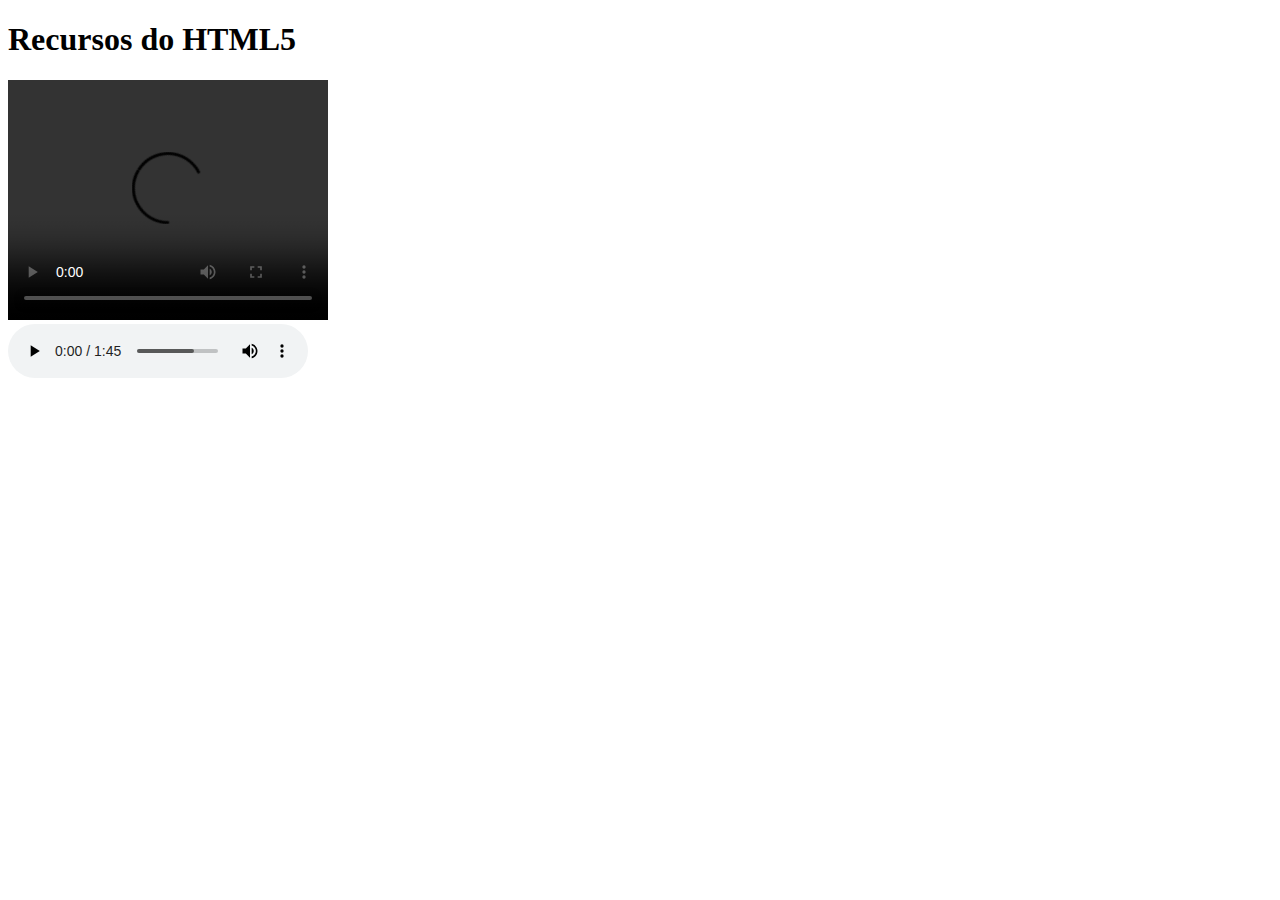
==== index.html @ f7303527 "Inicializando o projeto e utilizando tags video e audio" ====
<!DOCTYPE html>
<html>
<head>
	<title>Recursos do HTML5</title>
</head>
<body>
	<h1>Recursos do HTML5</h1>
	<div>
		<video width="320" height="240" controls>
			<source src="video/cidade.mp4" type="video/mp4">
		</video>		
	</div>
	<div>
		<audio controls>
			<source src="audio/music.mp3" type="audio/mpeg">
		</audio>
	</div>
</body>
</html>
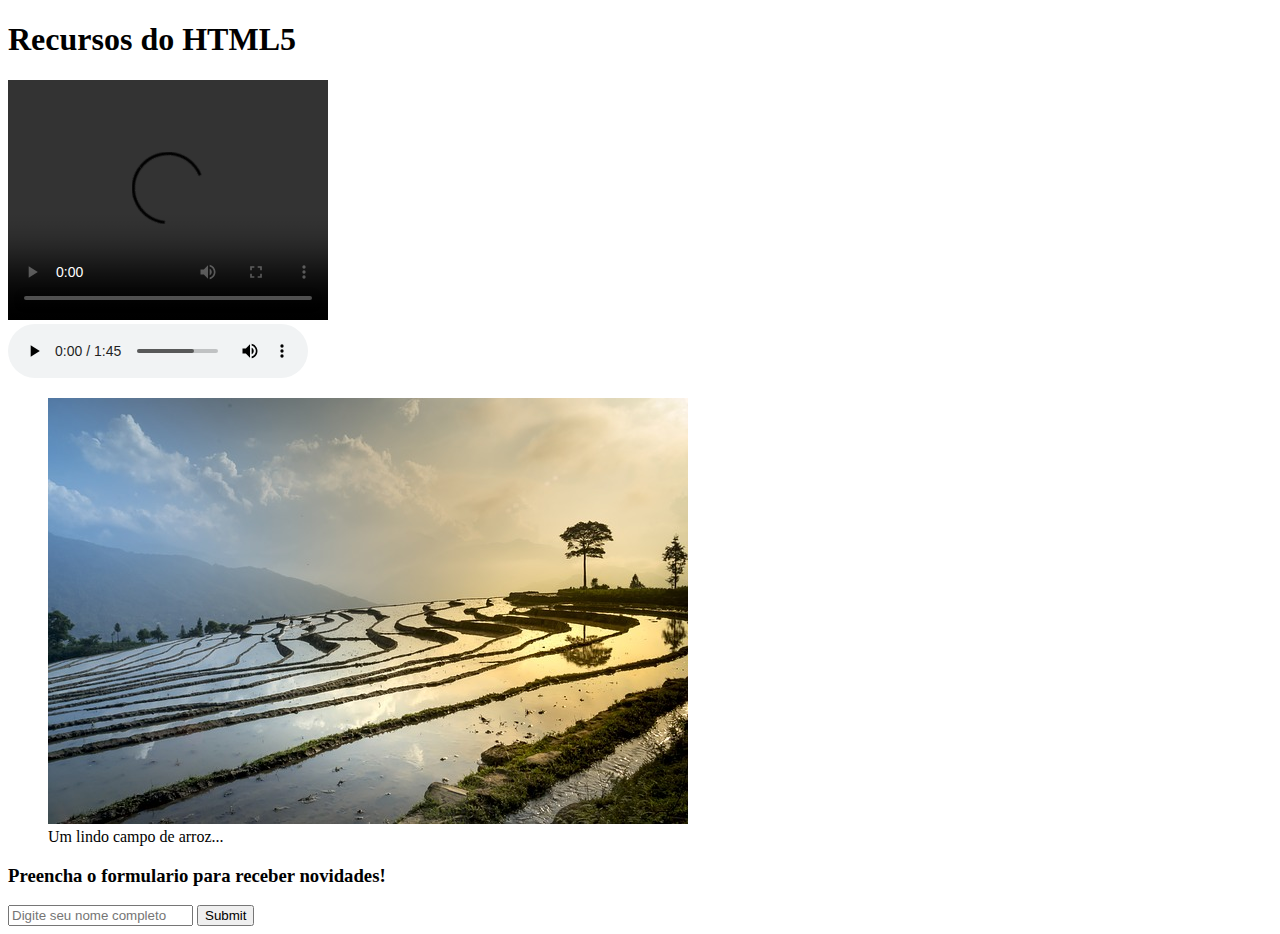
==== commit ac0ecdbd: "Conhecendo tag figure, figurecaption, atributos required e placeholder" ====
--- a/index.html
+++ b/index.html
@@ -15,5 +15,18 @@
 			<source src="audio/music.mp3" type="audio/mpeg">
 		</audio>
 	</div>
+	<div>
+		<figure>
+			<img src="img/ricefield.jpg" alt="Campo de arroz">
+			<figcaption>Um lindo campo de arroz...</figcaption>
+		</figure>
+	</div>
+	<div>
+		<h3>Preencha o formulario para receber novidades!</h3>
+		<form>
+			<input type="text" name="name" required placeholder="Digite seu nome completo">
+			<input type="submit" name="Enviar">
+		</form>
+	</div>
 </body>
 </html>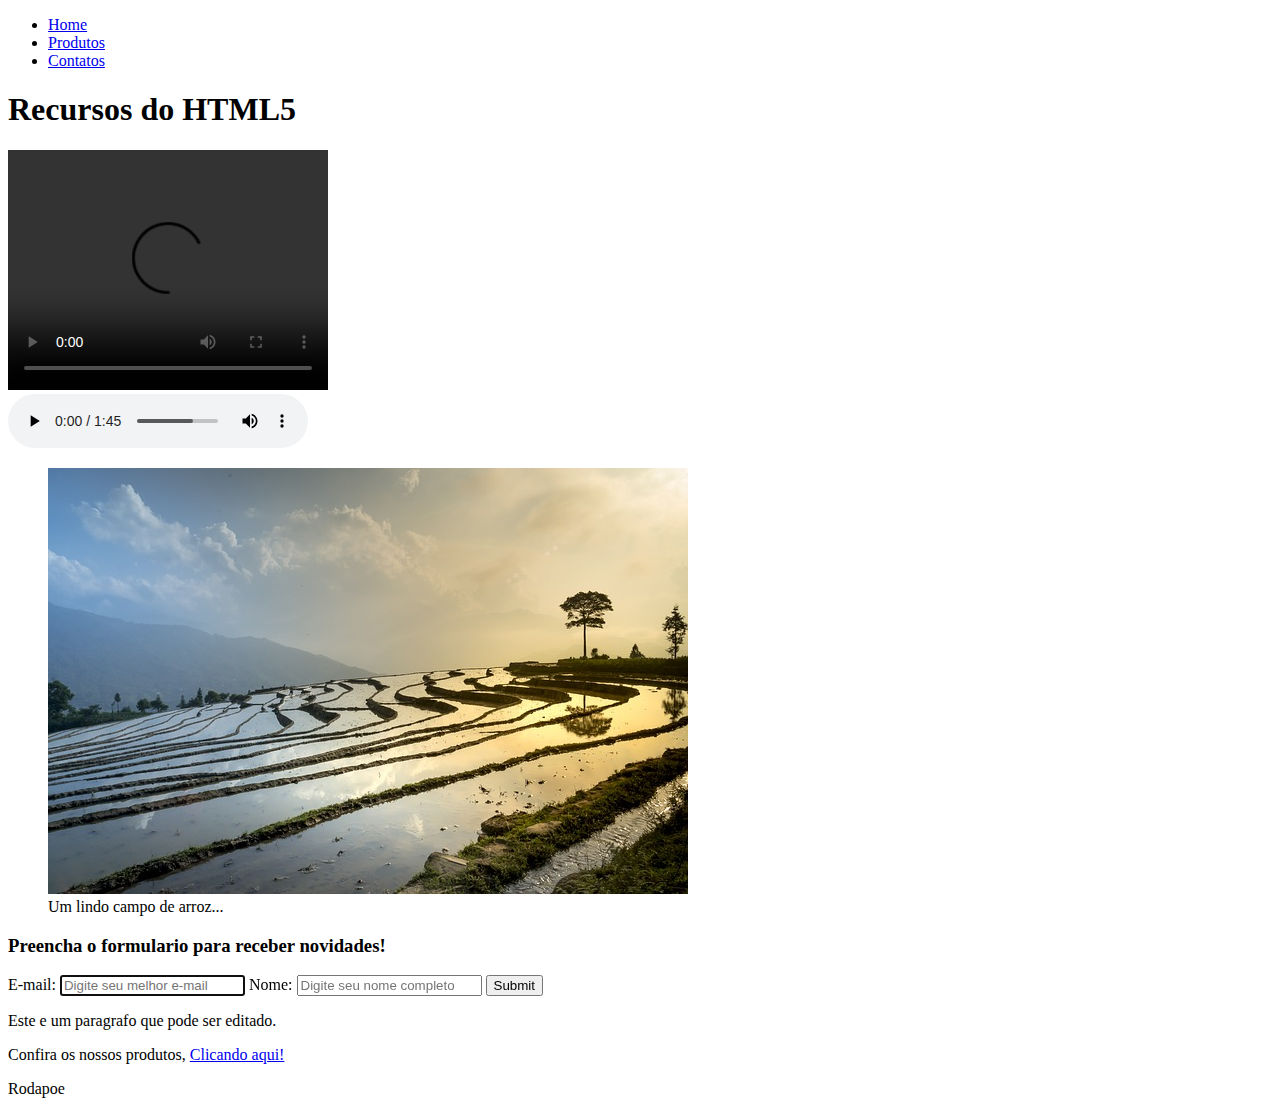
==== commit 9e06dc20: "Conhecendo Atributos type email, autofocus, contenteditable e HTML semantico" ====
--- a/index.html
+++ b/index.html
@@ -4,6 +4,16 @@
 	<title>Recursos do HTML5</title>
 </head>
 <body>
+	<header>
+		<nav>
+			<ul>
+				<li><a href="#">Home</a></li>
+				<li><a href="#">Produtos</a></li>
+				<li><a href="#">Contatos</a></li>
+			</ul>
+		</nav>
+	</header>
+	<article>
 	<h1>Recursos do HTML5</h1>
 	<div>
 		<video width="320" height="240" controls>
@@ -24,9 +34,22 @@
 	<div>
 		<h3>Preencha o formulario para receber novidades!</h3>
 		<form>
+			<label>E-mail:</label>
+			<input type="email" name="email" required placeholder="Digite seu melhor e-mail" autofocus>
+			<label>Nome:</label>
 			<input type="text" name="name" required placeholder="Digite seu nome completo">
 			<input type="submit" name="Enviar">
 		</form>
 	</div>
+	<div>
+		<p contenteditable="true">Este e um paragrafo que pode ser editado.</p>
+	</div>	
+	</article>
+	<aside>
+		<p>Confira os nossos produtos, <a href="#">Clicando aqui!</a></p>
+	</aside>
+	<footer>
+		<p>Rodapoe</p>
+	</footer>
 </body>
 </html>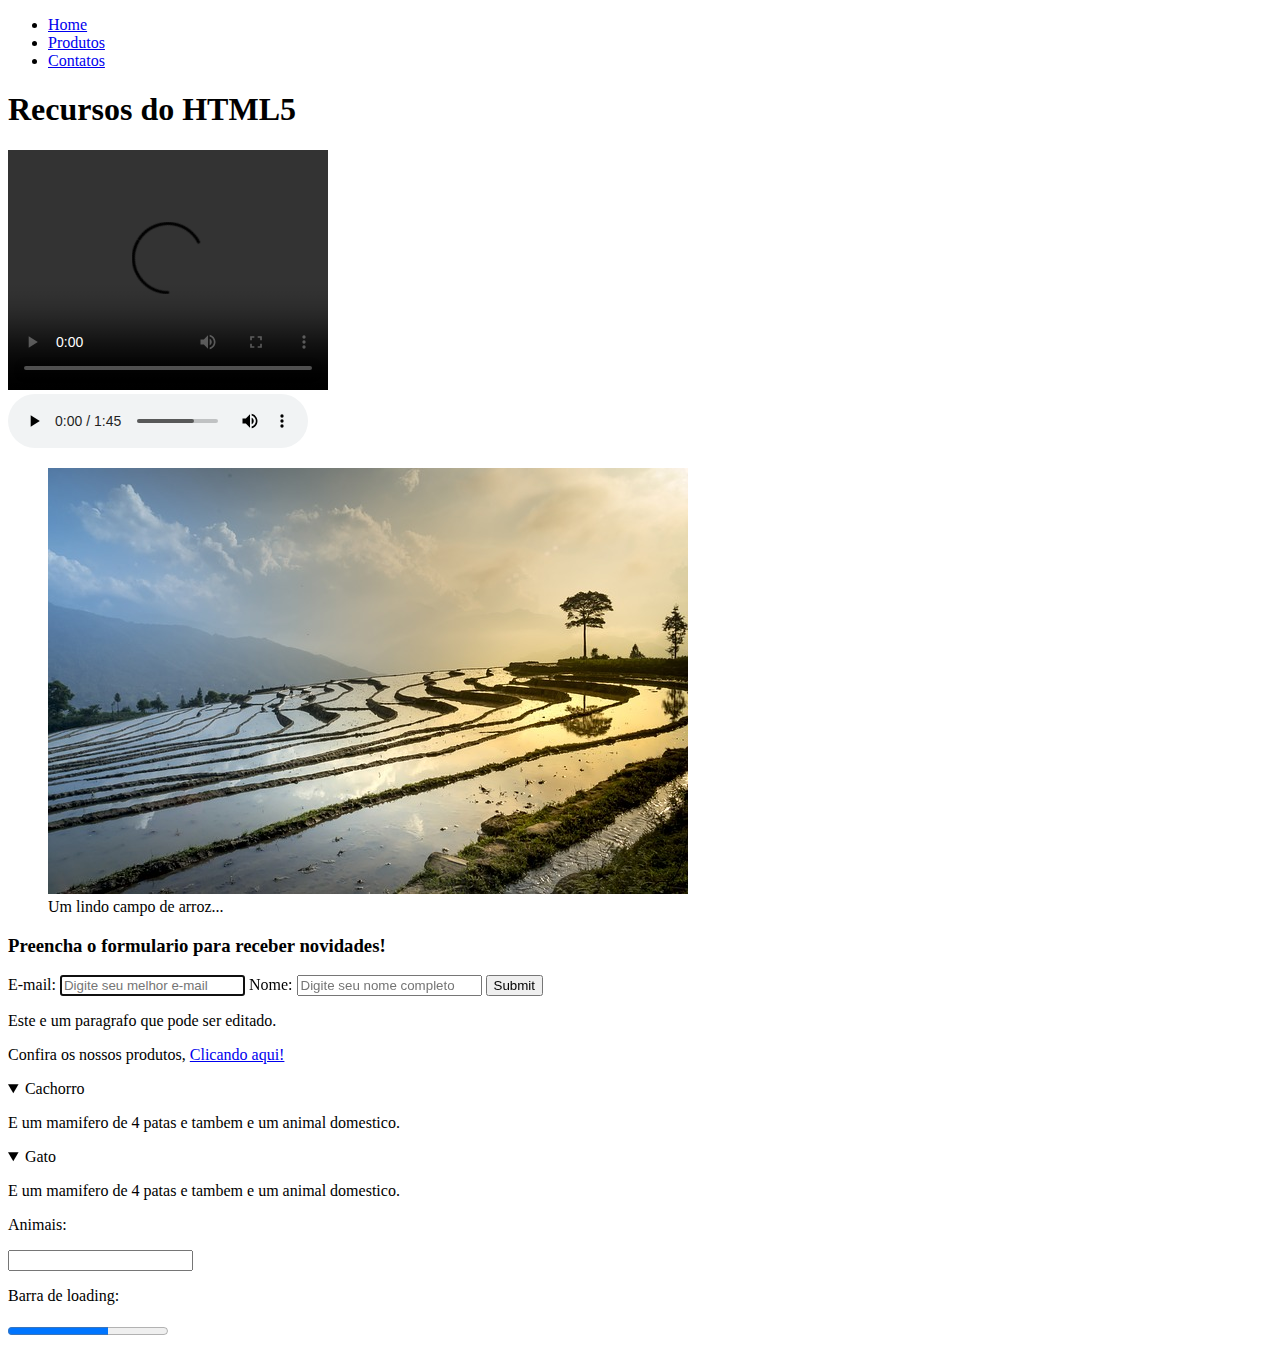
==== commit b49105c6: "Conhecendo as tags detail, datalist e progress" ====
--- a/index.html
+++ b/index.html
@@ -48,6 +48,26 @@
 	<aside>
 		<p>Confira os nossos produtos, <a href="#">Clicando aqui!</a></p>
 	</aside>
+	<details open="open">
+		<summary>Cachorro</summary>
+		<p>E um mamifero de 4 patas e tambem e um animal domestico.</p>
+	</details>
+	<details open="open">
+		<summary>Gato</summary>
+		<p>E um mamifero de 4 patas e tambem e um animal domestico.</p>
+	</details>
+	<form>
+		<p>Animais:</p>
+		<input list="animais" name="animal">
+		<datalist id="animais">
+			<option value="Cachorro"></option>
+			<option value="Gato"></option>
+			<option value="Cavalo"></option>
+			<option value="Elefante"></option>
+		</datalist>
+	</form>
+	<p>Barra de loading:</p>
+	<progress value="63" max="100">
 	<footer>
 		<p>Rodapoe</p>
 	</footer>
